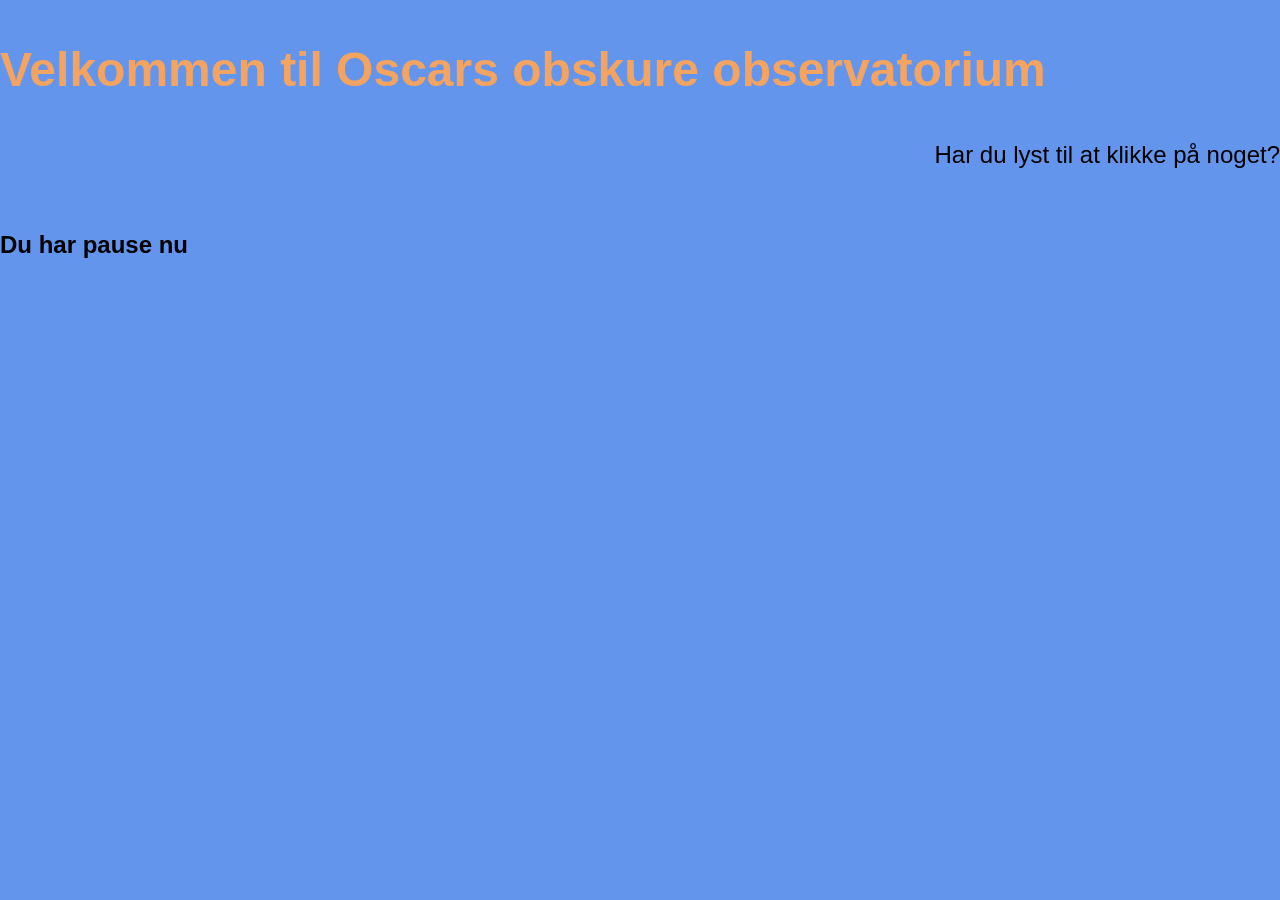
==== src/main/resources/templates/index.html @ 167b422f "initial commit" ====
<!DOCTYPE html>
<html xmlns="http://www.w3.org/1999/xhtml" xmlns:th="http://www.thymeleaf.org">
<title>Frontpage</title>
<meta charset="UTF-8">
<meta name="viewport" content="width=device-width, initial-scale=1.0">
<link href="../public/css/styles.css" th:href="@{/css/styles.css}" rel="stylesheet"/>
</head>

<body>
<h1>Velkommen til Oscars obskure observatorium</h1>
<p>Har du lyst til at klikke på noget?</p> <br>
<h2>Du har pause nu</h2>
</body>
</html>
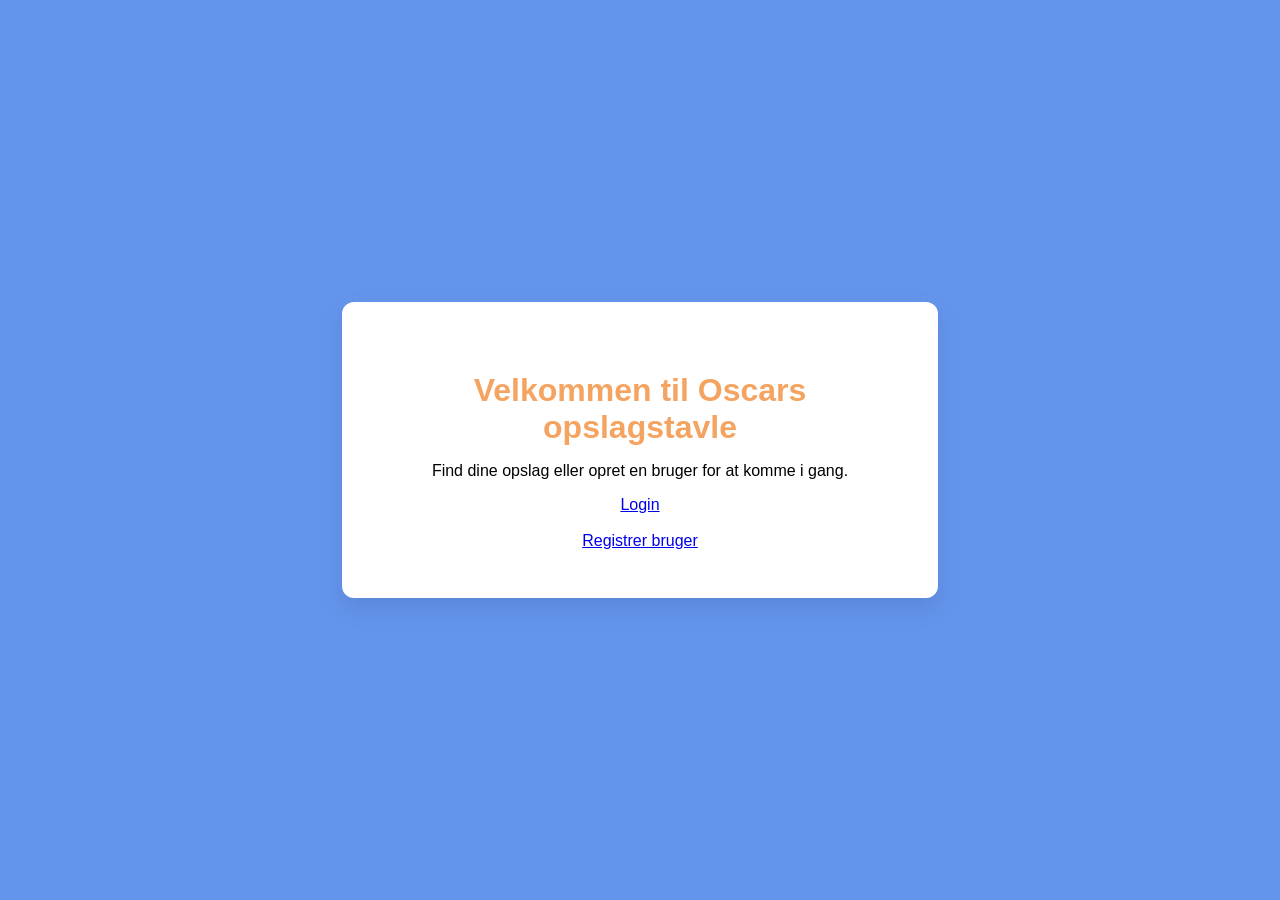
==== commit f4c8fe5c: "glemt at pushe ups" ====
--- a/src/main/resources/templates/index.html
+++ b/src/main/resources/templates/index.html
@@ -1,5 +1,6 @@
 <!DOCTYPE html>
 <html xmlns="http://www.w3.org/1999/xhtml" xmlns:th="http://www.thymeleaf.org">
+<head>
 <title>Frontpage</title>
 <meta charset="UTF-8">
 <meta name="viewport" content="width=device-width, initial-scale=1.0">
@@ -7,8 +8,22 @@
 </head>
 
 <body>
-<h1>Velkommen til Oscars obskure observatorium</h1>
-<p>Har du lyst til at klikke på noget?</p> <br>
-<h2>Du har pause nu</h2>
+<div class="container">
+    <h1>Velkommen til Oscars opslagstavle</h1>
+    <p>Find dine opslag eller opret en bruger for at komme i gang.</p>
+
+    <div class="button-group">
+        <a href="login.html" th:href="@{/login}" class="btn primary-btn">Login</a>
+        <br><br>
+        <a href="registrerbruger.html" th:href="@{/registrerbruger}"
+           class="btn secondary-btn">Registrer bruger</a>
+    </div>
+</div>
+
+
+<!-- vis primitiv popup med bruger-oprettelse -->
+<script th:if="${showAlert}">
+    alert("[[${msg}]]");
+</script>
 </body>
 </html>
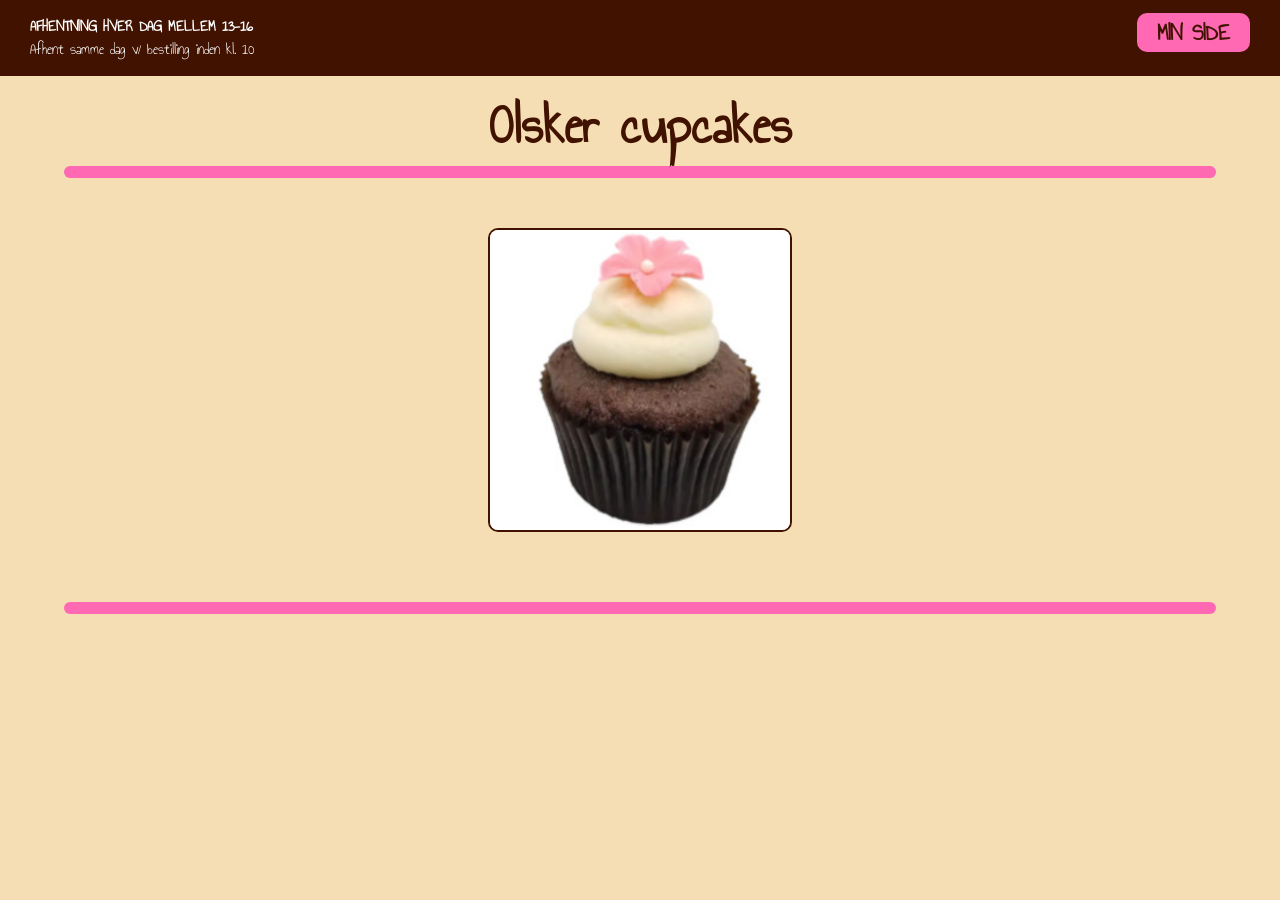
==== commit 0fe62d5a: "Project copied from test project" ====
--- a/src/main/resources/templates/index.html
+++ b/src/main/resources/templates/index.html
@@ -1,29 +1,51 @@
 <!DOCTYPE html>
 <html xmlns="http://www.w3.org/1999/xhtml" xmlns:th="http://www.thymeleaf.org">
 <head>
-<title>Frontpage</title>
-<meta charset="UTF-8">
-<meta name="viewport" content="width=device-width, initial-scale=1.0">
-<link href="../public/css/styles.css" th:href="@{/css/styles.css}" rel="stylesheet"/>
+    <link rel="preconnect" href="https://fonts.googleapis.com">
+    <link rel="preconnect" href="https://fonts.gstatic.com" crossorigin>
+    <link href="https://fonts.googleapis.com/css2?family=Annie+Use+Your+Telescope&display=swap" rel="stylesheet">
+    <title>Olsker cupcakes - forside</title>
+    <meta charset="UTF-8">
+    <meta name="viewport" content="width=device-width, initial-scale=1.0">
+    <link href="../public/css/styles.css" th:href="@{/css/styles.css}" rel="stylesheet"/>
 </head>
 
 <body>
-<div class="container">
-    <h1>Velkommen til Oscars opslagstavle</h1>
-    <p>Find dine opslag eller opret en bruger for at komme i gang.</p>
+<header class="top-bar">
+    <div class="info-text">
+        AFHENTNING HVER DAG MELLEM 13-16<br>
+        <span class="sub-text">Afhent samme dag v/ bestilling inden kl. 10</span>
+    </div>
 
-    <div class="button-group">
-        <a href="login.html" th:href="@{/login}" class="btn primary-btn">Login</a>
-        <br><br>
-        <a href="registrerbruger.html" th:href="@{/registrerbruger}"
-           class="btn secondary-btn">Registrer bruger</a>
+    <div class="user-menu">
+        <a href="login.html" class="btn-min-side">MIN SIDE</a>
     </div>
-</div>
+</header>
 
+<section class="logo-container">
+    <h1>Olsker cupcakes</h1>
+    <div class="hotpink-line-thick"></div>
+</section>
 
-<!-- vis primitiv popup med bruger-oprettelse -->
-<script th:if="${showAlert}">
-    alert("[[${msg}]]");
-</script>
+<main class="banner-section">
+
+    <div class="banner-window">
+        <div class="banner-slides">
+            <img th:src="@{/images/cupcake1.jpg}" src="../public/images/cupcake1.jpg" alt="Cupcake 1">
+            <img th:src="@{/images/cupcake2.jpg}" src="../public/images/cupcake2.jpg" alt="Cupcake 2">
+            <img th:src="@{/images/cupcake3.jpg}" src="../public/images/cupcake3.jpg" alt="Cupcake 3">
+            <img th:src="@{/images/cupcake4.jpg}" src="../public/images/cupcake4.jpg" alt="Cupcake 4">
+            <img th:src="@{/images/cupcake5.jpg}" src="../public/images/cupcake5.jpg" alt="Cupcake 5">
+            <img th:src="@{/images/cupcake6.jpg}" src="../public/images/cupcake6.jpg" alt="Cupcake 6">
+            <img th:src="@{/images/cupcake7.jpg}" src="../public/images/cupcake7.jpg" alt="Cupcake 7">
+            <img th:src="@{/images/cupcake8.jpg}" src="../public/images/cupcake8.jpg" alt="Cupcake 8">
+            <img th:src="@{/images/cupcake1.jpg}" src="../public/images/cupcake1.jpg" alt="Cupcake 1 loop">
+        </div>
+    </div>
+</main>
+<footer class="bottom-decoration">
+    <div class="hotpink-line-thick"></div>
+</footer>
+
 </body>
 </html>
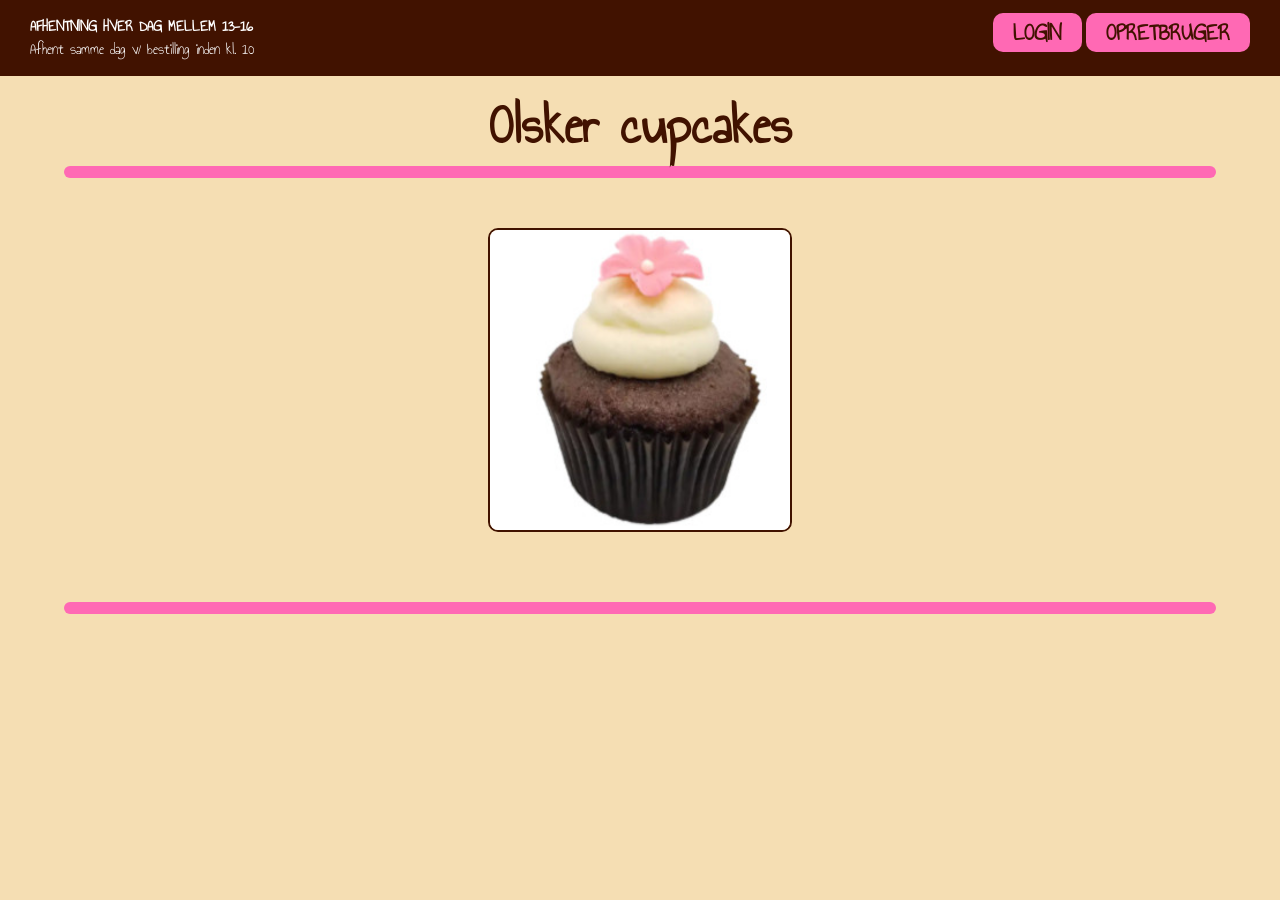
==== commit 45a03e69: "Min side in index.html changed to login + opret bruger" ====
--- a/src/main/resources/templates/index.html
+++ b/src/main/resources/templates/index.html
@@ -18,7 +18,8 @@
     </div>
 
     <div class="user-menu">
-        <a href="login.html" class="btn-min-side">MIN SIDE</a>
+        <a href="login.html" class="btn-min-side">LOGIN</a>
+        <a href="opretbruger.html" class="btn-min-side">OPRETBRUGER</a>
     </div>
 </header>
 
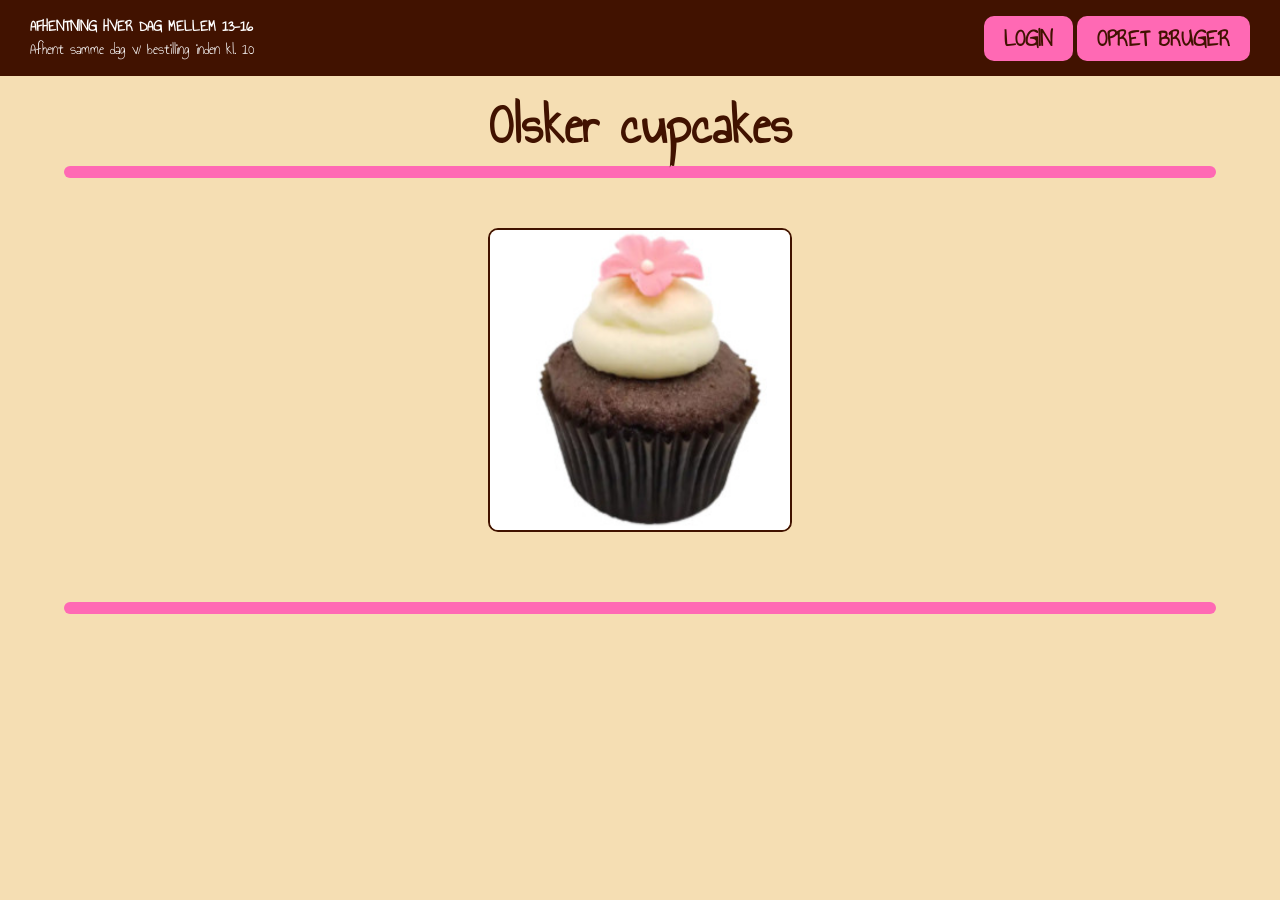
==== commit d28c610a: "PaymentService, OrderController & Paymenttest done. Html pages added for later use" ====
--- a/src/main/resources/templates/index.html
+++ b/src/main/resources/templates/index.html
@@ -19,7 +19,7 @@
 
     <div class="user-menu">
         <a href="login.html" class="btn-min-side">LOGIN</a>
-        <a href="opretbruger.html" class="btn-min-side">OPRETBRUGER</a>
+        <a href="opretbruger.html" class="btn-min-side">OPRET BRUGER</a>
     </div>
 </header>
 
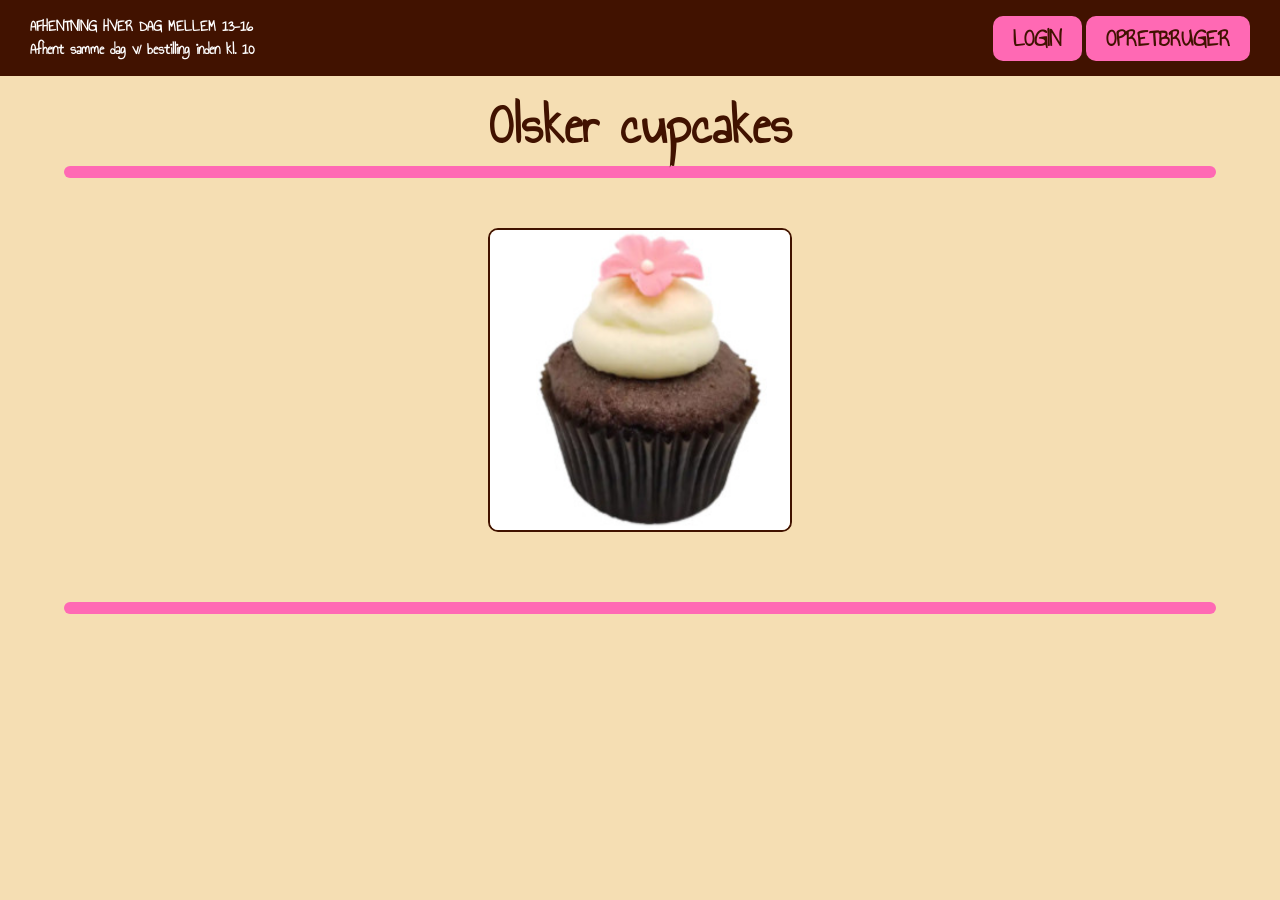
==== commit f607f130: "US-2 in progress" ====
--- a/src/main/resources/templates/index.html
+++ b/src/main/resources/templates/index.html
@@ -18,8 +18,8 @@
     </div>
 
     <div class="user-menu">
-        <a href="login.html" class="btn-min-side">LOGIN</a>
-        <a href="opretbruger.html" class="btn-min-side">OPRET BRUGER</a>
+        <a href="login" class="btn-min-side">LOGIN</a>
+        <a href="opretbruger" class="btn-min-side">OPRETBRUGER</a>
     </div>
 </header>
 
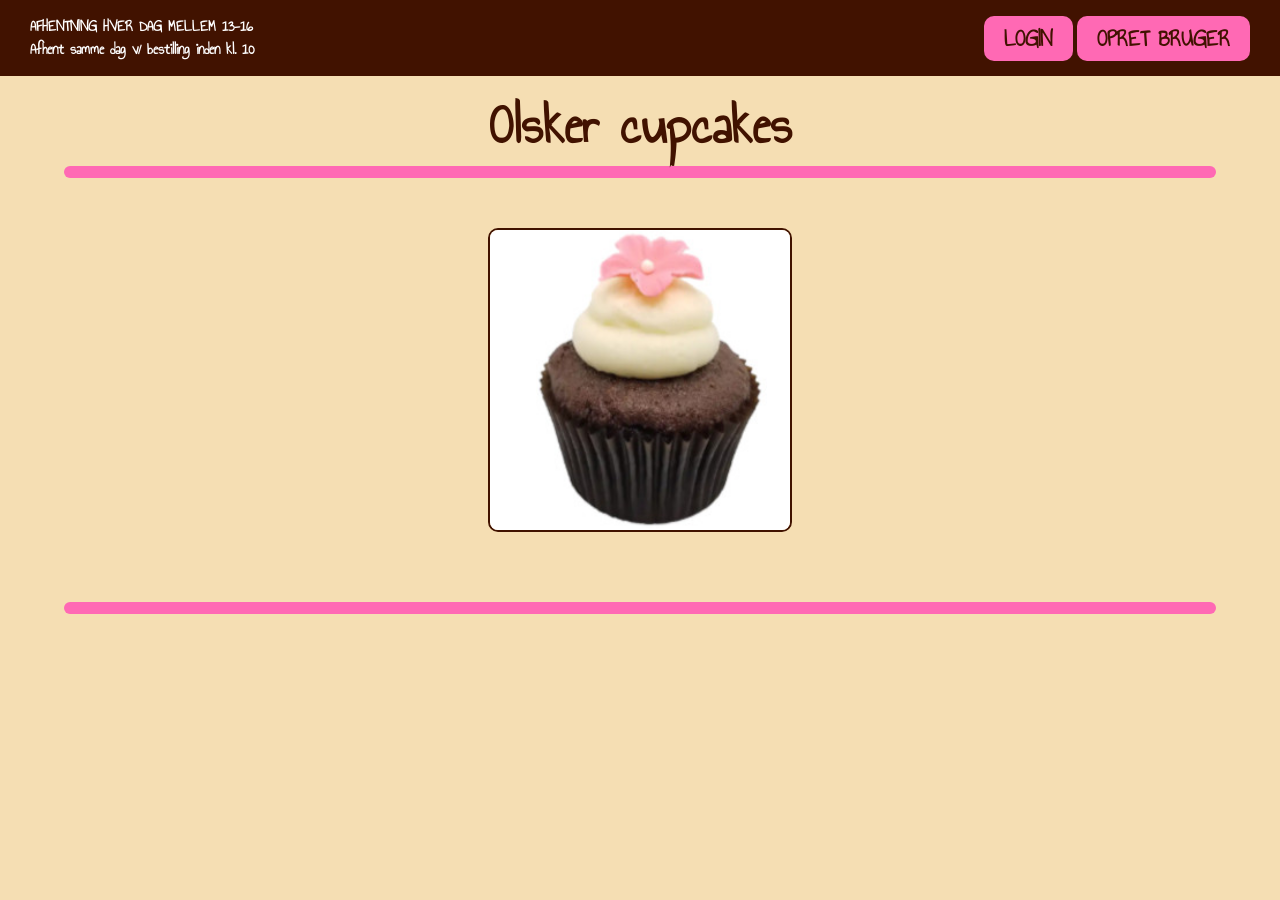
==== commit c3314148: "payment works" ====
--- a/src/main/resources/templates/index.html
+++ b/src/main/resources/templates/index.html
@@ -19,7 +19,7 @@
 
     <div class="user-menu">
         <a href="login" class="btn-min-side">LOGIN</a>
-        <a href="opretbruger" class="btn-min-side">OPRETBRUGER</a>
+        <a href="opretbruger" class="btn-min-side">OPRET BRUGER</a>
     </div>
 </header>
 
